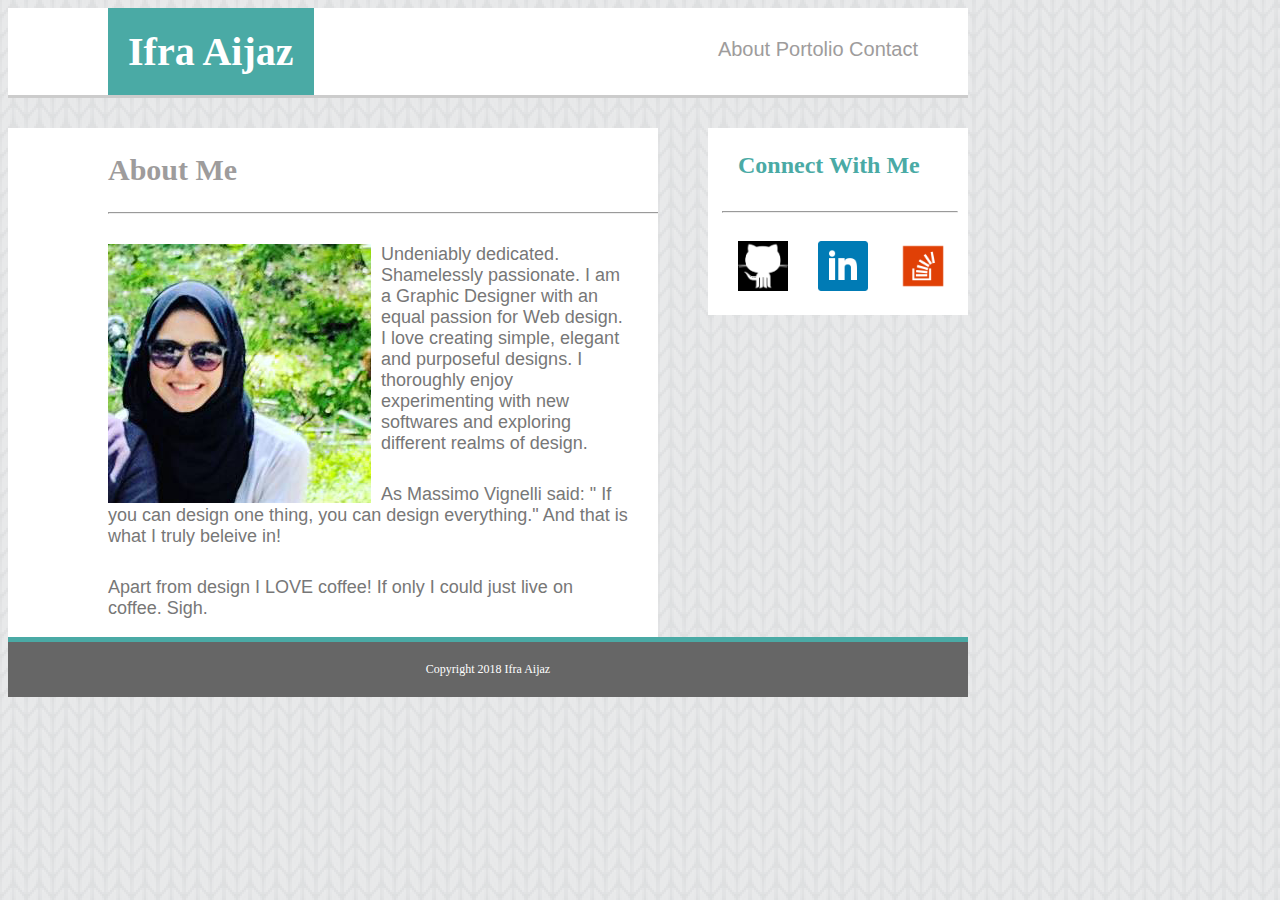
==== index.html @ 6560f0c3 "first page" ====
<!DOCTYPE html>
<html>
<head>
	<title>My Portfolio</title>

<link rel="stylesheet" type="text/css" href="style.css">
</head>

<body background="assets/images/background.png">

	<section id="header">
		<h1>
		Ifra Aijaz </h1>
	
	<div id="right">About        Portolio        Contact</div></section>
	
	<content id="about">
		<h2>About Me</h2>
<hr></hr>

	
	<img src="assets/images/profile.png" alt="profile pic" style="float:left; margin-right:10px; margin-bottom: :5px; margin-left: 100px;"> 


	<p> 
		Undeniably dedicated. Shamelessly passionate.
I am a Graphic Designer with an equal passion for Web design. I love creating simple, elegant and purposeful designs. I thoroughly enjoy experimenting with new softwares and exploring different realms of design. 
<p>As Massimo Vignelli said: " If you can design one thing, you can design everything." And that is what I truly beleive in! 

<p>Apart from design I LOVE coffee! If only I could just live on coffee. Sigh. </p>	
</content>
	
<connect id="connect"> 
	<h3>Connect With Me</h3>
	<hr style="float:right;"></hr>

<div class="socialmedia">
	
	<div class="image3">
<img src="assets/images/github.png" alt="github" height="50" width="50"/></div>
		<div class="image3">

<img src="assets/images/linkedin.png" alt="linkedin.png" height="50" width="50"/></div>
	<div class="image3"> 
		<img src="assets/images/StackOverflow.png" alt="StackOverflow" height="50" width="50"></div>
</div>

</connect>
<footer>Copyright 2018 Ifra Aijaz</footer>



</body>
</html>
---- style.css ----
{box-sizing: border-box;
text-align: center;}
 	
 	body{ width:960px;
 	font-family: 'Georgia', Times, 
 	Times New Roman, serif, sans-serif, helvetica;  }

 	#header { overflow: auto;
 		clear:both;
 		width: 960px; 
 	background: #ffffff;
 	border-bottom-style: solid;
 	border-color: #cccccc;
 	border-size: 3px;
 }

h1{

	background:#4aaaa5;
	font-size: 40px;
	float:left;
	padding: 20px;
	color: #ffffff;
	margin-left: 100px;
	margin-top: 0px;
	margin-bottom: 0px;

}

#right {font-size: 20px;
	font-family: sans-serif;
color: #9e9c9c;
float:right;
margin-bottom: 10px;
margin-right: 50px;
margin-top: 30px;
}
	
	content{ width:650px;
overflow:auto;
background: #ffffff;
float:left;
margin-top: 30px;

 }

 #about{ font-size: 20px;
color:#9e9c9c;
text-align: left;
margin-right: 50px;
  }

h2{text-align: left;
margin-left: 100px;}

hr{color:#ccc;
stroke: 5px;
width: 90%;
align-content: left;
margin-left: 100px;
margin-right: 10px;
}

img{ margin-left: 30px;
margin-top: 20px; }

p{ font-family:sans-serif;
color: #777777;
text-align: left;
margin-left: 100px;
margin-right: 30px;
font-size: 18px; 
font-kerning: 15px;
margin-top: 30px;


}
 #connect{width:260px;
 	
overflow:auto;
background: #ffffff;
float: left;
margin-top: 30px;
padding-bottom: 20px;
margin-bottom: 50px;
}



h3{ font-size: 24px;
color: #4aaaa5;
text-align: left; 
margin-left: 30px; }


.image3 { float: left; }

footer{
	clear:both;
	padding: 20px;
	background: #666666;
	font:sans-serif;
	border-top: solid; 
	border-width: 5px;
	border-color: #4aaaa5;
	font-size: 12px;
	color: #ffffff;
	margin-top: 20px;
	text-align: center;
	padding: 20px;
}
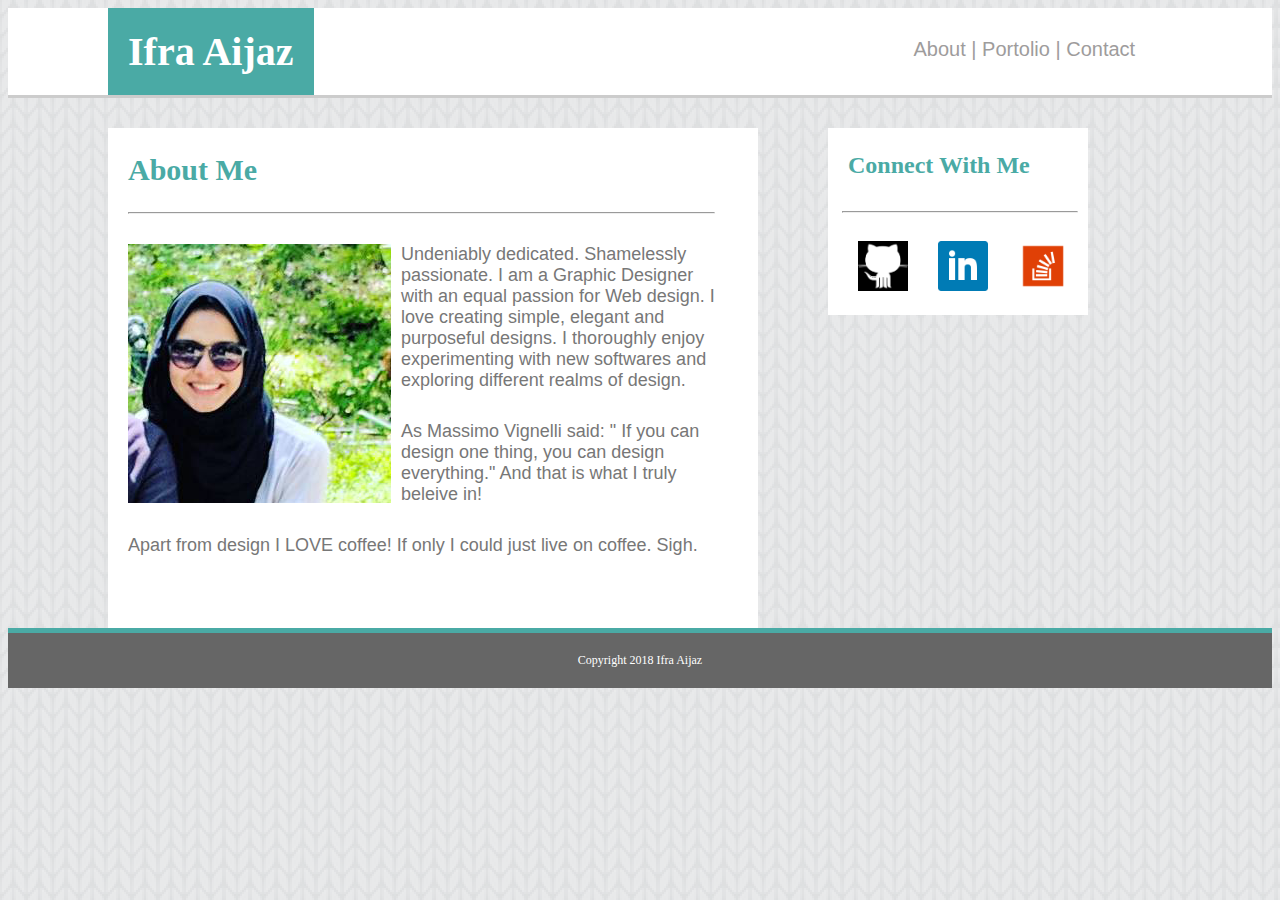
==== commit 3665b98d: "final files" ====
--- a/index.html
+++ b/index.html
@@ -3,32 +3,34 @@
 <head>
 	<title>My Portfolio</title>
 
-<link rel="stylesheet" type="text/css" href="style.css">
+<link rel="stylesheet" type="text/css" href="assets/css/style.css">
+<link rel="stylesheet" type="text/css" href="reset.css">
 </head>
 
 <body background="assets/images/background.png">
 
 	<section id="header">
-		<h1>
-		Ifra Aijaz </h1>
+		<h1>Ifra Aijaz </h1>
 	
-	<div id="right">About        Portolio        Contact</div></section>
+	<div id="right">About     |   Portolio        | Contact</div>
+</section>
+	
+	<div>
 	
 	<content id="about">
 		<h2>About Me</h2>
 <hr></hr>
 
 	
-	<img src="assets/images/profile.png" alt="profile pic" style="float:left; margin-right:10px; margin-bottom: :5px; margin-left: 100px;"> 
+	<img src="assets/images/profile.png" alt="profile pic" style="float:left; margin-right:10px; margin-bottom: :5px; margin-left: 20px;"> 
 
 
-	<p> 
-		Undeniably dedicated. Shamelessly passionate.
+	<p> Undeniably dedicated. Shamelessly passionate.
 I am a Graphic Designer with an equal passion for Web design. I love creating simple, elegant and purposeful designs. I thoroughly enjoy experimenting with new softwares and exploring different realms of design. 
 <p>As Massimo Vignelli said: " If you can design one thing, you can design everything." And that is what I truly beleive in! 
 
 <p>Apart from design I LOVE coffee! If only I could just live on coffee. Sigh. </p>	
-</content>
+</content></div>
 	
 <connect id="connect"> 
 	<h3>Connect With Me</h3>
@@ -38,15 +40,17 @@
 	
 	<div class="image3">
 <img src="assets/images/github.png" alt="github" height="50" width="50"/></div>
+		
 		<div class="image3">
-
 <img src="assets/images/linkedin.png" alt="linkedin.png" height="50" width="50"/></div>
+	
 	<div class="image3"> 
 		<img src="assets/images/StackOverflow.png" alt="StackOverflow" height="50" width="50"></div>
 </div>
 
-</connect>
-<footer>Copyright 2018 Ifra Aijaz</footer>
+</connect> </div>
+<div id="footer">
+<foot>Copyright 2018 Ifra Aijaz</foot></div>
 
 
 
--- a/assets/css/style.css
+++ b/assets/css/style.css
@@ -0,0 +1,210 @@
+{box-sizing: border-box;
+text-align: center;}
+
+
+ 	body{
+ 	font-family: 'Georgia', Times, 
+ 	Times New Roman, serif, sans-serif, helvetica;  
+ 	}
+
+ 	#header{ overflow: auto;
+ 		clear:both;
+ 
+ 	background: #ffffff;
+ 	border-bottom-style: solid;
+ 	border-color: #cccccc;
+ 	border-size: 3px;
+ }
+
+h1{
+
+	background:#4aaaa5;
+	font-size: 40px;
+	float:left;
+	padding: 20px;
+	color: #ffffff;
+	margin-left: 100px;
+	margin-top: 0px;
+	margin-bottom: 0px;
+
+}
+
+
+#right {font-size: 20px;
+	font-family: sans-serif;
+color: #9e9c9c;
+float:left;
+margin-bottom: 10px;
+margin-left: 600px;
+margin-top: 30px;
+}
+	
+	content{ width:650px;
+
+overflow:auto;
+background: #ffffff;
+float:left;
+margin-top: 30px;
+margin-left: 100px;
+min-height: 1000px;
+
+ }
+
+ #about{ font-size: 20px;
+color: #9e9c9c;
+text-align: left;
+margin-right: 50px;
+min-height: 500px;
+  }
+
+h2{text-align: left;
+margin-left: 20px;
+color: #4aaaa5;
+font-size: 30px}
+
+hr{color:#ccc;
+stroke: 5px;
+width: 90%;
+align-content: left;
+margin-left: 20px;
+margin-right: 10px;
+}
+
+img{ margin-left: 30px;
+margin-top: 20px; }
+
+p{ font-family:sans-serif;
+color: #777777;
+text-align: left;
+margin-left: 20px;
+margin-right: 30px;
+font-size: 18px; 
+font-kerning: 15px;
+margin-top: 30px;
+
+
+}
+ #connect{width:260px;
+ 	
+overflow:auto;
+background: #ffffff;
+float: left;
+margin-top: 30px;
+padding-bottom: 20px;
+margin-bottom: 50px;
+margin-left: 20px;
+}
+
+
+
+h3{ font-size: 24px;
+color: #4aaaa5;
+text-align: left; 
+margin-left: 20px; }
+
+
+.image3 { float: left; }
+
+ #contact{ width:650px;
+
+overflow:auto;
+background: #ffffff;
+float:left;
+margin-top: 30px;
+margin-left: 20px;
+
+
+ }
+
+ input[type=text], select, textarea {
+    width: 100%;
+    padding: 12px;
+    border: 1px solid #ccc;
+    border-radius: 4px;
+    box-sizing: border-box;
+    margin-top: 6px;
+    margin-bottom: 16px;
+    resize: vertical;
+    text-align: left;
+}
+
+input[type=submit] {
+    background-color: #4aaaa5;
+    color: white;
+    padding: 12px 20px;
+    border: none;
+    border-radius: 4px;
+    cursor: pointer;
+}
+.container {
+	float: left;
+    border-radius: 5px;
+    background-color: #f2f2f2;
+    padding: 20px;
+    font-family:sans-serif;
+color: #777777;
+text-align: left;
+margin-left: 20px;
+margin-right: 30px;
+font-size: 18px; 
+font-kerning: 15px;
+margin-top: 30px;
+}
+
+input:hover {
+	background: grey;
+}
+
+ .container-portfolio {
+    position: relative;
+    font-family: sans-serif;
+   
+    box-sizing: border-box;
+}
+
+.column {
+    float: left;
+   
+    margin-left: 0px;
+  }
+
+ .text-block{
+    
+    background-color: #4aaaa5;
+    color: white;
+    padding-left: 20px;
+    padding-right: 20px;
+    width: 250px;
+    height: 50px;
+    margin-left: 30px;
+    margin-right: 20px;
+    box-sizing: border-box;
+text-align: center;
+
+position: absolute;
+    
+}
+
+
+
+#footer{
+	clear:both;
+	padding: 20px;
+	background: #666666;
+	font:sans-serif;
+	border-top: solid; 
+	border-width: 5px;
+	border-color: #4aaaa5;
+	font-size: 12px;
+	color: #ffffff;
+position: relative;
+	text-align: center;
+	padding: 20px;
+	margin-top: 100px;
+	
+}
+
+
+
+
+
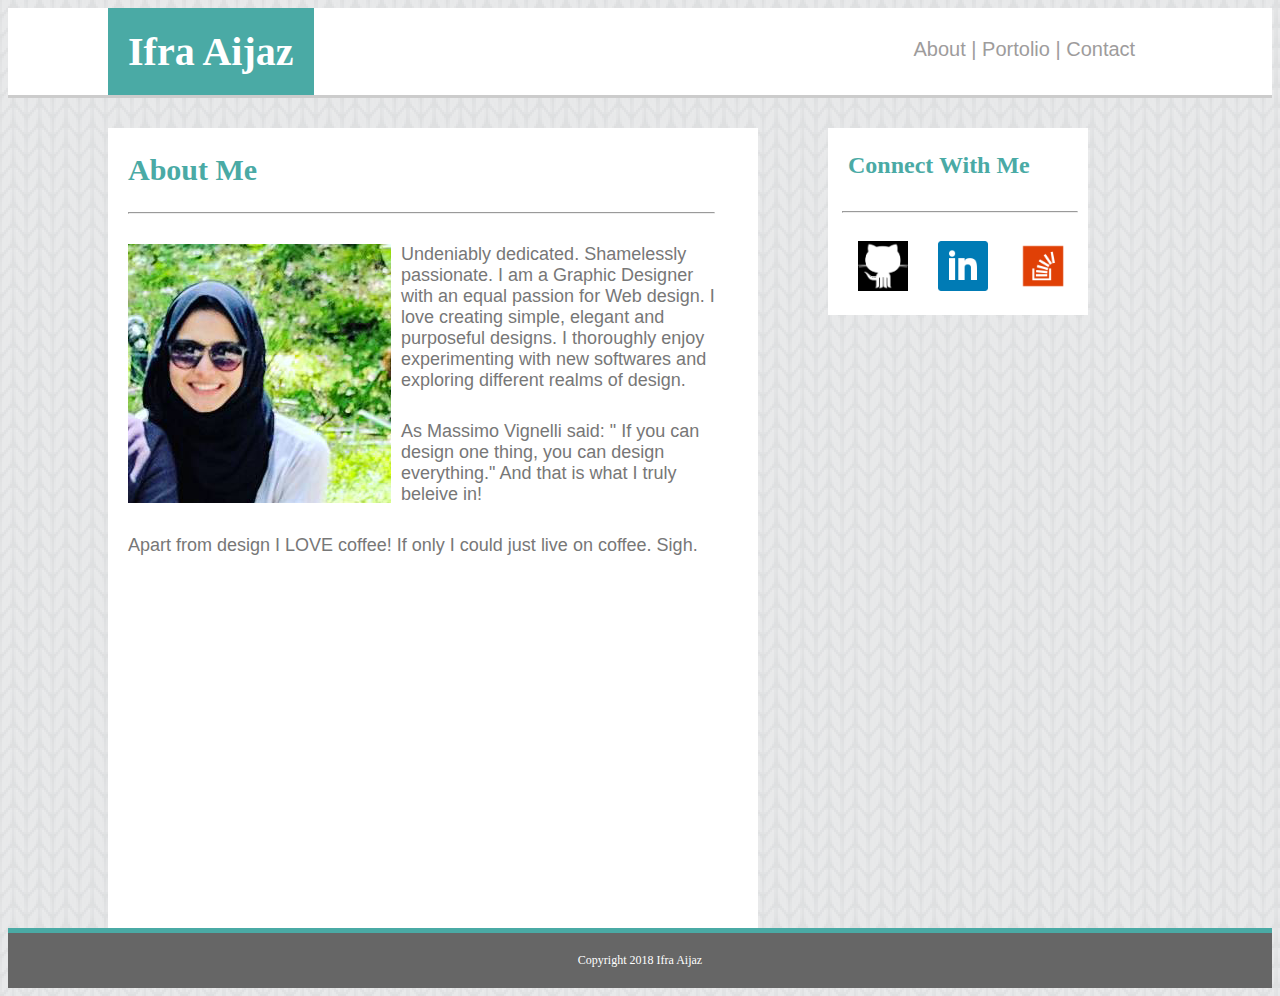
==== commit fe2e1d57: "portfolio submission" ====
--- a/index.html
+++ b/index.html
@@ -17,7 +17,7 @@
 	
 	<div>
 	
-	<content id="about">
+	<content id="about" style="height: 800px">
 		<h2>About Me</h2>
 <hr></hr>
 
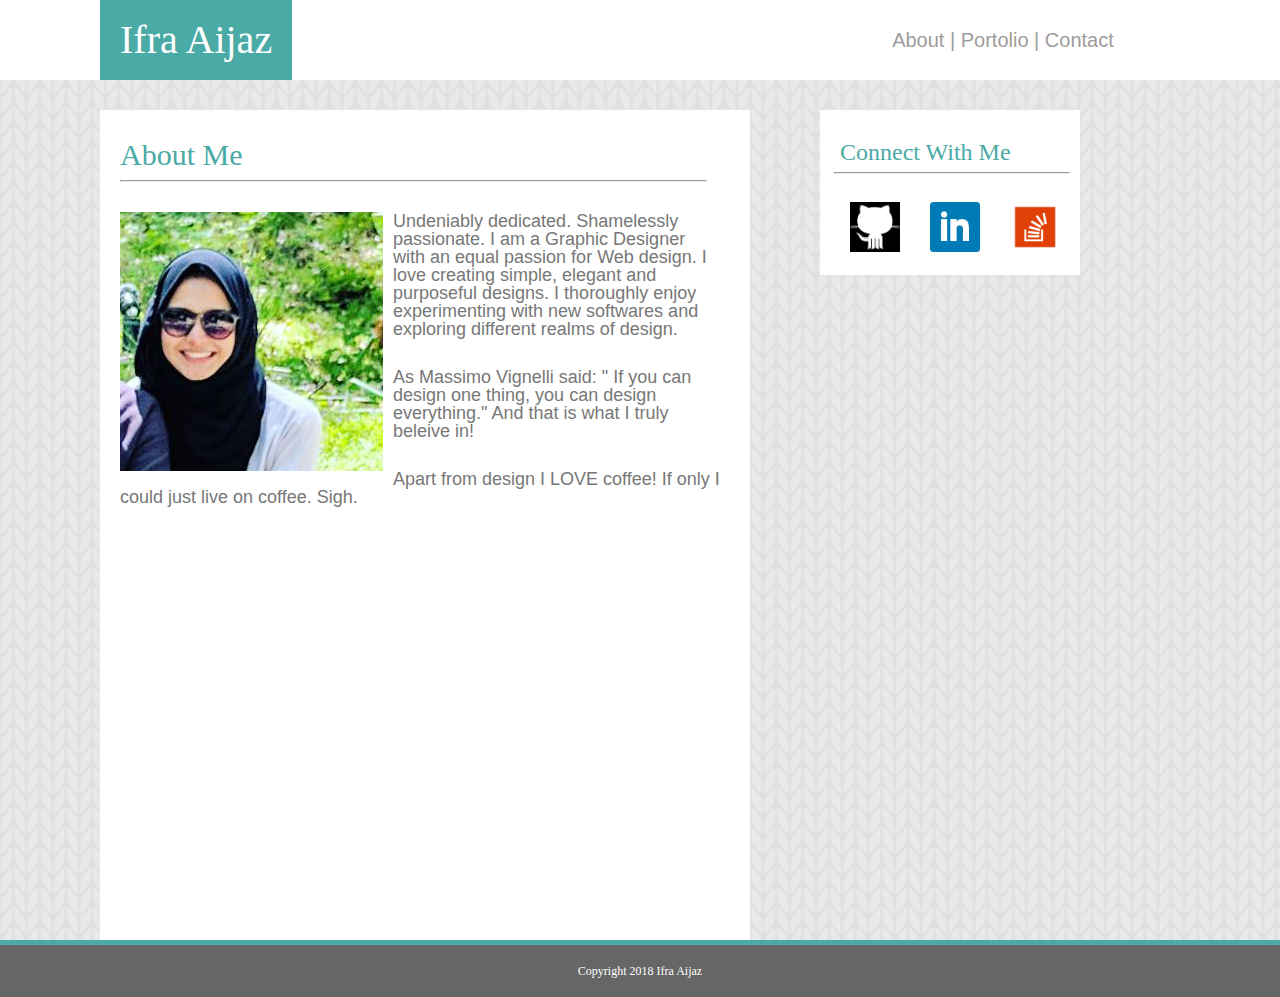
==== commit 9c95c221: "reset" ====
--- a/index.html
+++ b/index.html
@@ -2,9 +2,9 @@
 <html>
 <head>
 	<title>My Portfolio</title>
+<link rel="stylesheet" type="text/css" href="assets/css/reset.css">
+<link rel="stylesheet" type="text/css" href="assets/css/style.css">
 
-<link rel="stylesheet" type="text/css" href="assets/css/style.css">
-<link rel="stylesheet" type="text/css" href="reset.css">
 </head>
 
 <body background="assets/images/background.png">
@@ -32,7 +32,7 @@
 <p>Apart from design I LOVE coffee! If only I could just live on coffee. Sigh. </p>	
 </content></div>
 	
-<connect id="connect"> 
+<connect id="connect-media"> 
 	<h3>Connect With Me</h3>
 	<hr style="float:right;"></hr>
 
@@ -50,7 +50,7 @@
 
 </connect> </div>
 <div id="footer">
-<foot>Copyright 2018 Ifra Aijaz</foot></div>
+<footer>Copyright 2018 Ifra Aijaz</footer></div>
 
 
 
--- a/assets/css/style.css
+++ b/assets/css/style.css
@@ -40,7 +40,7 @@
 }
 	
 	content{ width:650px;
-
+padding-top: 30px;
 overflow:auto;
 background: #ffffff;
 float:left;
@@ -60,7 +60,8 @@
 h2{text-align: left;
 margin-left: 20px;
 color: #4aaaa5;
-font-size: 30px}
+font-size: 30px;
+font-style: bold;}
 
 hr{color:#ccc;
 stroke: 5px;
@@ -84,8 +85,8 @@
 
 
 }
- #connect{width:260px;
- 	
+ #connect-media{width:260px;
+ margin-top: 20px;	
 overflow:auto;
 background: #ffffff;
 float: left;
@@ -93,6 +94,7 @@
 padding-bottom: 20px;
 margin-bottom: 50px;
 margin-left: 20px;
+padding-top: 30px;
 }
 
 
@@ -197,9 +199,9 @@
 	border-color: #4aaaa5;
 	font-size: 12px;
 	color: #ffffff;
-position: relative;
+position: sticky;
 	text-align: center;
-	padding: 20px;
+	
 	margin-top: 100px;
 	
 }
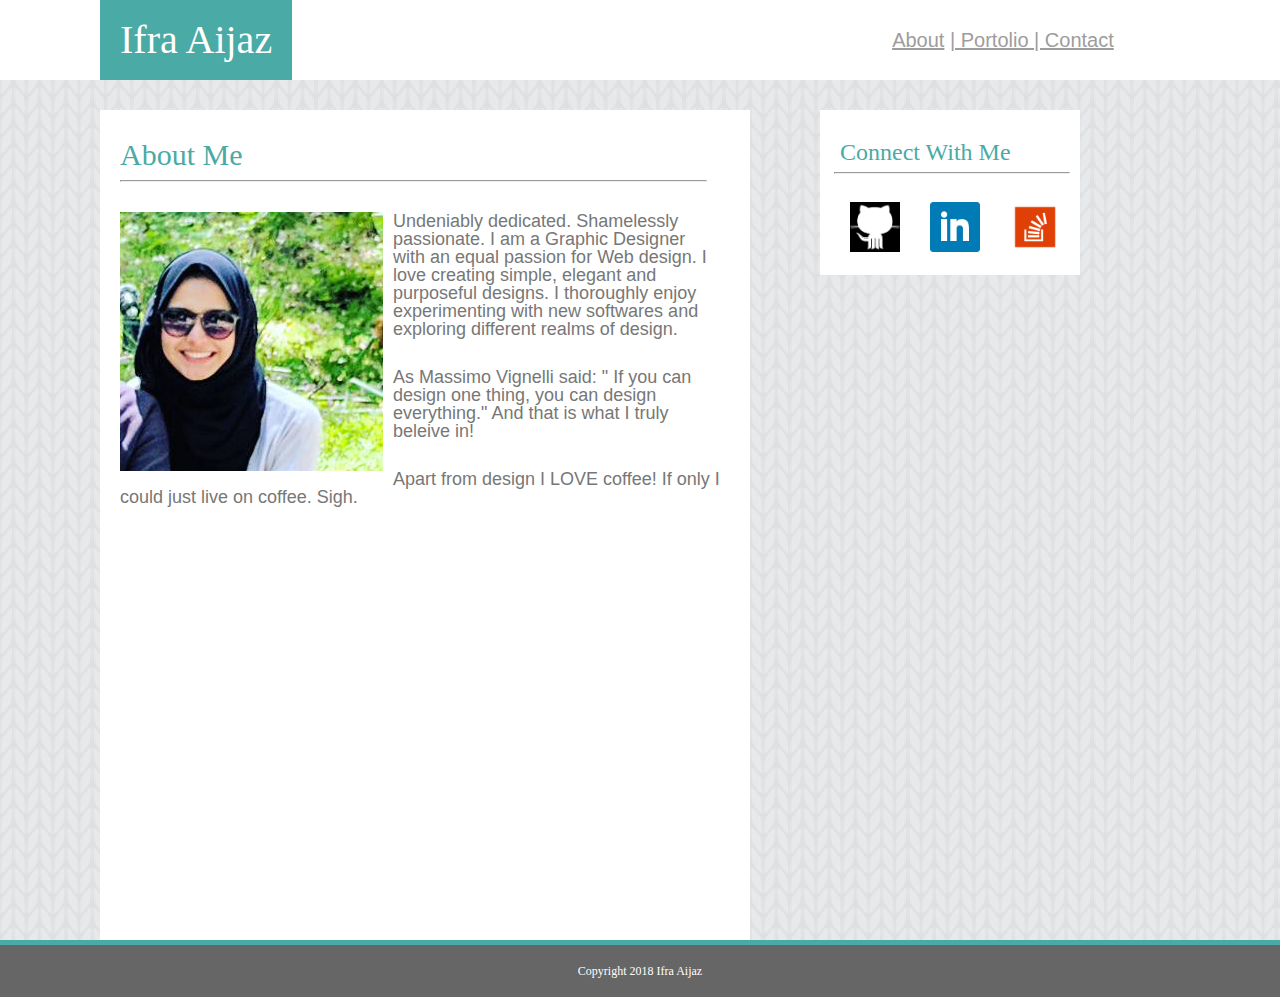
==== commit 84a02003: "fix" ====
--- a/index.html
+++ b/index.html
@@ -12,7 +12,12 @@
 	<section id="header">
 		<h1>Ifra Aijaz </h1>
 	
-	<div id="right">About     |   Portolio        | Contact</div>
+	<div id="right">
+		<a href="index.html">About</a> 
+		<a href="Portfolio.html">    |   Portolio   </a>
+		<a href="contact.html">     | Contact </a>
+
+	</div>
 </section>
 	
 	<div>
--- a/assets/css/style.css
+++ b/assets/css/style.css
@@ -29,6 +29,10 @@
 
 }
 
+a{
+    color: #9e9c9c;
+
+}
 
 #right {font-size: 20px;
 	font-family: sans-serif;
